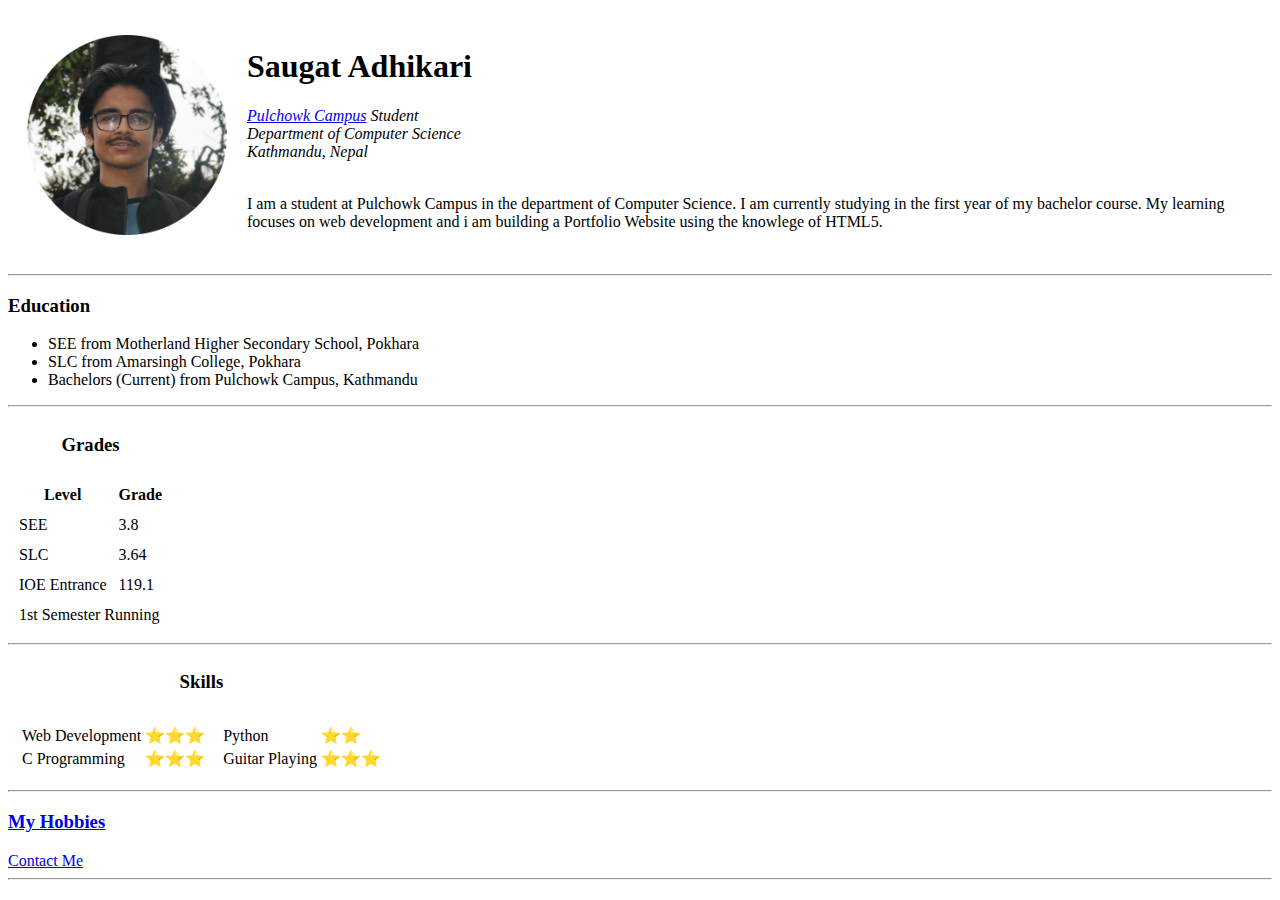
==== index.html @ c011865c "Initial file upload for cv" ====
<!DOCTYPE html>
<html lang="en" dir="ltr">

<head>
  <meta charset="utf-8">
  <title>Saugat's Personal Site</title>
</head>

<body>
  <table cellspacing="18">
    <tr>
      <td>
        <img src="Images/saugat.png" alt="Saugat's Profile Image" height="200px">

      </td>
      <td>
        <h1>Saugat Adhikari</h1>

        <p>
          <em> <a href="https://pcampus.edu.np/" target="_blank">Pulchowk Campus</a> Student<br>Department of Computer Science<br>Kathmandu, Nepal<br><br></em>
        </p>

        <p>
          I am a student at Pulchowk Campus in the department of Computer Science. I am currently studying in the first year of my bachelor course. My learning focuses on web development and i am building a Portfolio Website using the knowlege of
          HTML5.
        </p>
      </td>
    </tr>



  </table>
  <hr>
  <h3>Education</h3>
  <ul type="">
    <li>SEE from Motherland Higher Secondary School, Pokhara</li>
    <li>SLC from Amarsingh College, Pokhara</li>
    <li>Bachelors (Current) from Pulchowk Campus, Kathmandu</li>
  </ul>
  <hr>
  <table cellspacing="10">
    <caption>
      <h3>Grades</h3>
    </caption>

    <thead>
      <tr>
        <th>Level</th>
        <th>Grade</th>
      </tr>
    </thead>
    <tbody>
      <tr>
        <td>SEE</td>
        <td>3.8</td>
      </tr>
      <tr>
        <td>SLC</td>
        <td>3.64</td>
      </tr>
      <tr>
        <td>IOE Entrance</td>
        <td>119.1</td>
      </tr>
      <tr>
        <td colspan="2">1st Semester Running</td>
      </tr>
    </tbody>
    <tfoot>

    </tfoot>
  </table>
  <hr>
  <table cellspacing="10">
    <caption>
      <h3>Skills</h3>
    </caption>
    <tbody>
      <tr>
        <td>
          <table>
            <tr>
              <td>Web Development</td>
              <td>⭐⭐⭐</td>
            </tr>
            <tr>
              <td>C Programming</td>
              <td>⭐⭐⭐</td>
            </tr>

          </table>
        </td>
        <td>
          <table>
            <tr>
              <td>Python</td>
              <td>⭐⭐</td>
            </tr>
            <tr>
              <td>Guitar Playing</td>
              <td>⭐⭐⭐</td>
            </tr>

          </table>

        </td>
      </tr>
    </tbody>
  </table>
  <hr>
  <a href="hobbies.html">
    <h3>My Hobbies</h3>
  </a>
  <a href="Contact.html">Contact Me</a>
  <hr>


</body>


</html>
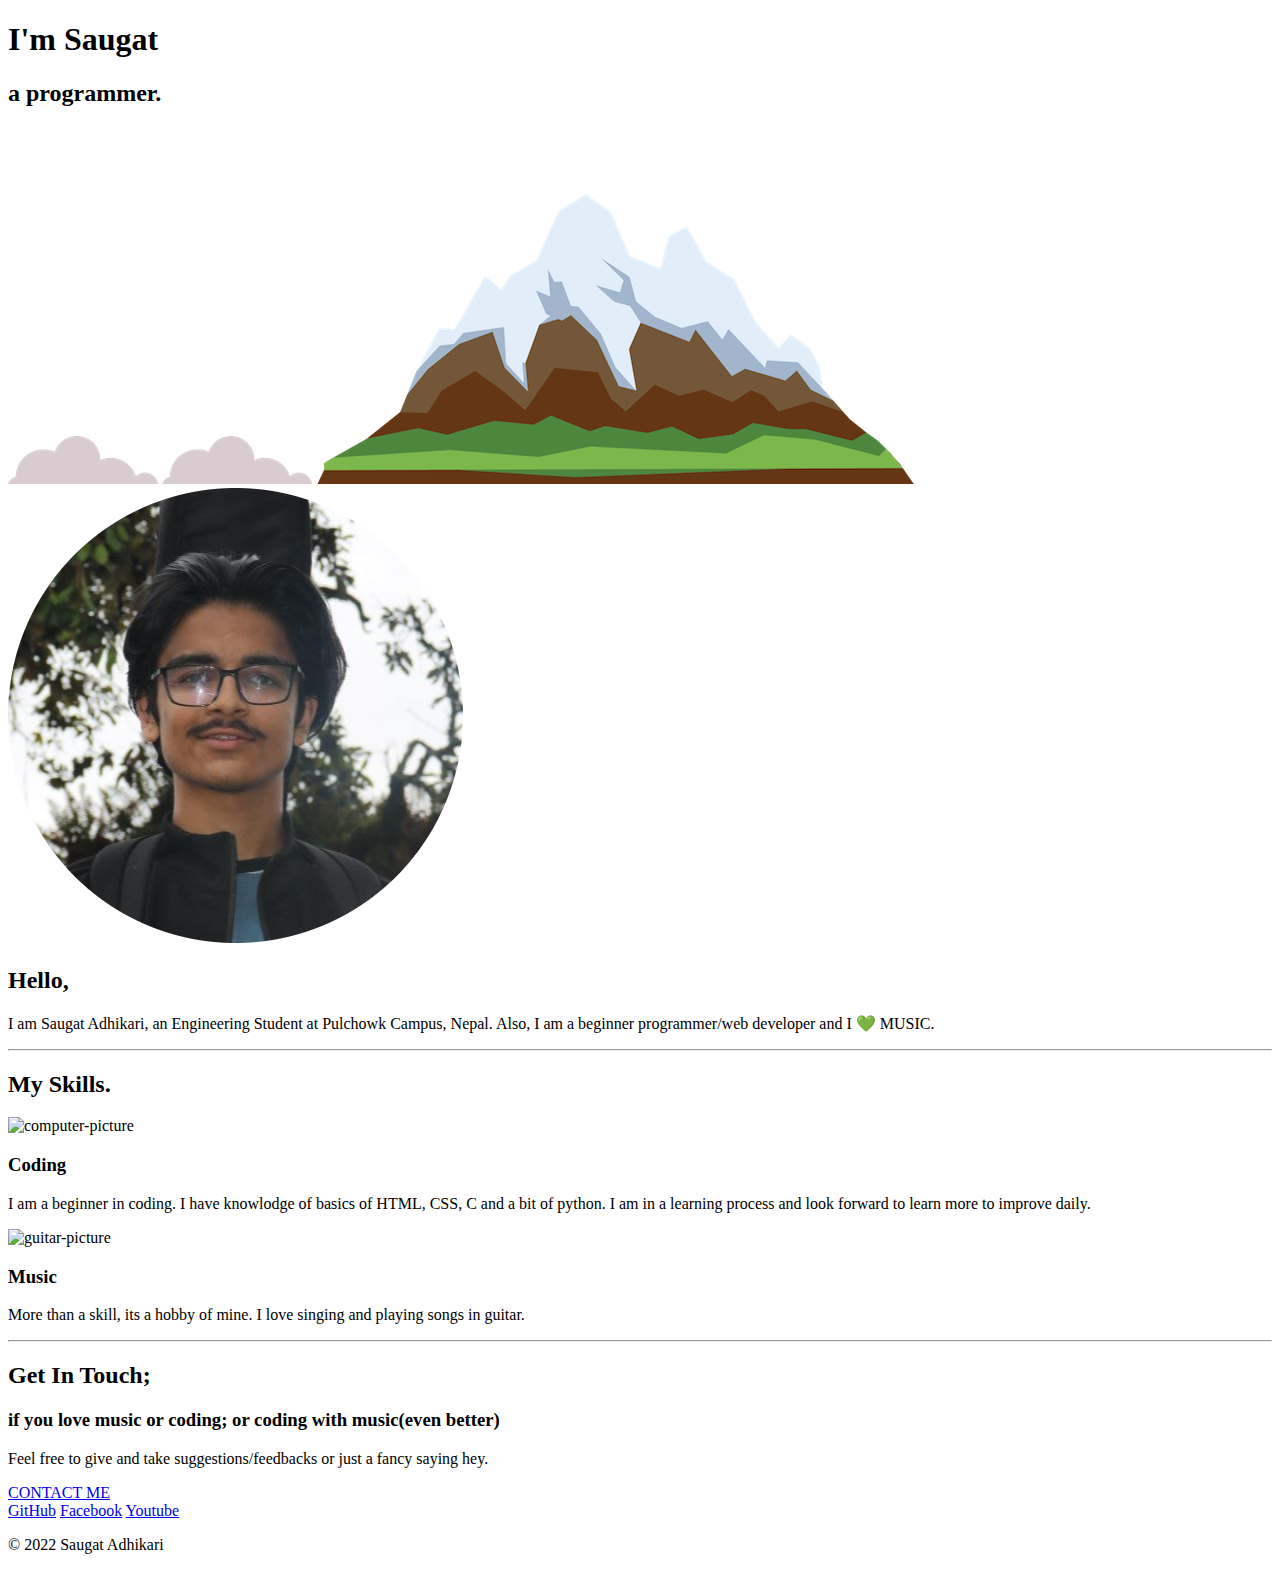
==== commit 29e674aa: "Update index.html" ====
--- a/index.html
+++ b/index.html
@@ -1,121 +1,71 @@
 <!DOCTYPE html>
-<html lang="en" dir="ltr">
+<html lang="en">
 
 <head>
-  <meta charset="utf-8">
-  <title>Saugat's Personal Site</title>
+    <meta charset="UTF-8">
+    <meta http-equiv="X-UA-Compatible" content="IE=edge">
+    <meta name="viewport" content="width=device-width, initial-scale=1.0">
+    <title>Saugats Site</title>
+    <link rel="stylesheet" href="css/styles.css">
+    <link rel="icon" href="icons/favicon.ico">
+    <link rel="preconnect" href="https://fonts.googleapis.com">
+    <link rel="preconnect" href="https://fonts.gstatic.com" crossorigin>
+    <link href="https://fonts.googleapis.com/css2?family=Merriweather&family=Montserrat&family=Sacramento&display=swap"
+        rel="stylesheet">
 </head>
 
 <body>
-  <table cellspacing="18">
-    <tr>
-      <td>
-        <img src="Images/saugat.png" alt="Saugat's Profile Image" height="200px">
 
-      </td>
-      <td>
-        <h1>Saugat Adhikari</h1>
-
-        <p>
-          <em> <a href="https://pcampus.edu.np/" target="_blank">Pulchowk Campus</a> Student<br>Department of Computer Science<br>Kathmandu, Nepal<br><br></em>
-        </p>
-
-        <p>
-          I am a student at Pulchowk Campus in the department of Computer Science. I am currently studying in the first year of my bachelor course. My learning focuses on web development and i am building a Portfolio Website using the knowlege of
-          HTML5.
-        </p>
-      </td>
-    </tr>
+    <div class="top-container">
+        <h1 class="heading-text">I'm Saugat</h1>
+        <h2 class="subtitle-text">a <span class="pro">pro</span>grammer.</h2>
+        <img class="top-cloud cloud" src="images/cloud.png" alt="cloud-image">
+        <img class="bottom-cloud cloud" src="images/cloud.png" alt="cloud-image">
+        <img class="mountain" src="images/mountain.png" alt="mountain-image">
+    </div>
 
 
+    <div class="middle-container">
+        <div class="profile">
+            <img class="profile-picture" src="images/saugat.png" alt="profile-picture">
+            <h2>Hello,</h2>
+            <p class="intro">I am Saugat Adhikari, an Engineering Student at Pulchowk Campus, Nepal. Also, I am a beginner programmer/web developer and I 💚 MUSIC.
+            </p>
+        </div>
+        <hr>
+        <div class="skills">
+            <h2>My Skills.</h2>
+            <div class="skill-row">
+                <img class="skill-1 skill" src="https://media.giphy.com/media/iIGT8Y1rOYhBpdHh1C/giphy.gif"
+                    alt="computer-picture">
+                <h3 class="skill-header">Coding</h3>
+                <p>I am a beginner in coding. I have knowlodge of basics of HTML, CSS, C and a bit of python. I am in a
+                    learning process and look forward to learn more to improve daily.</p>
+            </div>
+            <div class="skill-row">
+                <img class="skill-2 skill" src="https://media.giphy.com/media/TIjiNqJ1y1QfrQdcC2/giphy.gif"
+                    alt="guitar-picture">
+                <h3 class="skill-header">Music</h3>
+                <p>More than a skill, its a hobby of mine. I love singing and playing songs in guitar.</p>
+            </div>
+        </div>
+        <hr>
+        <div class="contact-me">
+            <h2 class="get-in-touch">Get In Touch;</h2>
+            <h3>if you love music or coding; or coding with music(even better)</h3>
+            <p class="contact-text">Feel free to give and take suggestions/feedbacks or just a fancy saying hey.</p>
+            <a class="btn" href="Contact.html">CONTACT ME</a>
+        </div>
+    </div>
 
-  </table>
-  <hr>
-  <h3>Education</h3>
-  <ul type="">
-    <li>SEE from Motherland Higher Secondary School, Pokhara</li>
-    <li>SLC from Amarsingh College, Pokhara</li>
-    <li>Bachelors (Current) from Pulchowk Campus, Kathmandu</li>
-  </ul>
-  <hr>
-  <table cellspacing="10">
-    <caption>
-      <h3>Grades</h3>
-    </caption>
 
-    <thead>
-      <tr>
-        <th>Level</th>
-        <th>Grade</th>
-      </tr>
-    </thead>
-    <tbody>
-      <tr>
-        <td>SEE</td>
-        <td>3.8</td>
-      </tr>
-      <tr>
-        <td>SLC</td>
-        <td>3.64</td>
-      </tr>
-      <tr>
-        <td>IOE Entrance</td>
-        <td>119.1</td>
-      </tr>
-      <tr>
-        <td colspan="2">1st Semester Running</td>
-      </tr>
-    </tbody>
-    <tfoot>
-
-    </tfoot>
-  </table>
-  <hr>
-  <table cellspacing="10">
-    <caption>
-      <h3>Skills</h3>
-    </caption>
-    <tbody>
-      <tr>
-        <td>
-          <table>
-            <tr>
-              <td>Web Development</td>
-              <td>⭐⭐⭐</td>
-            </tr>
-            <tr>
-              <td>C Programming</td>
-              <td>⭐⭐⭐</td>
-            </tr>
-
-          </table>
-        </td>
-        <td>
-          <table>
-            <tr>
-              <td>Python</td>
-              <td>⭐⭐</td>
-            </tr>
-            <tr>
-              <td>Guitar Playing</td>
-              <td>⭐⭐⭐</td>
-            </tr>
-
-          </table>
-
-        </td>
-      </tr>
-    </tbody>
-  </table>
-  <hr>
-  <a href="hobbies.html">
-    <h3>My Hobbies</h3>
-  </a>
-  <a href="Contact.html">Contact Me</a>
-  <hr>
-
+    <div class="bottom-container">
+        <a class="footer-link" href="https://github.com/Saugat2002" target="_blank">GitHub</a>
+        <a class="footer-link" href="https://www.facebook.com/saugat.adhikari2002/" target="_blank">Facebook</a>
+        <a class="footer-link" href="https://www.youtube.com/channel/UCGNMXF93JRA75cKwpOFkV2g" target="_blank">Youtube</a>
+        <p class="copyright">© 2022 Saugat Adhikari</p>
+    </div>
 
 </body>
 
-
 </html>
